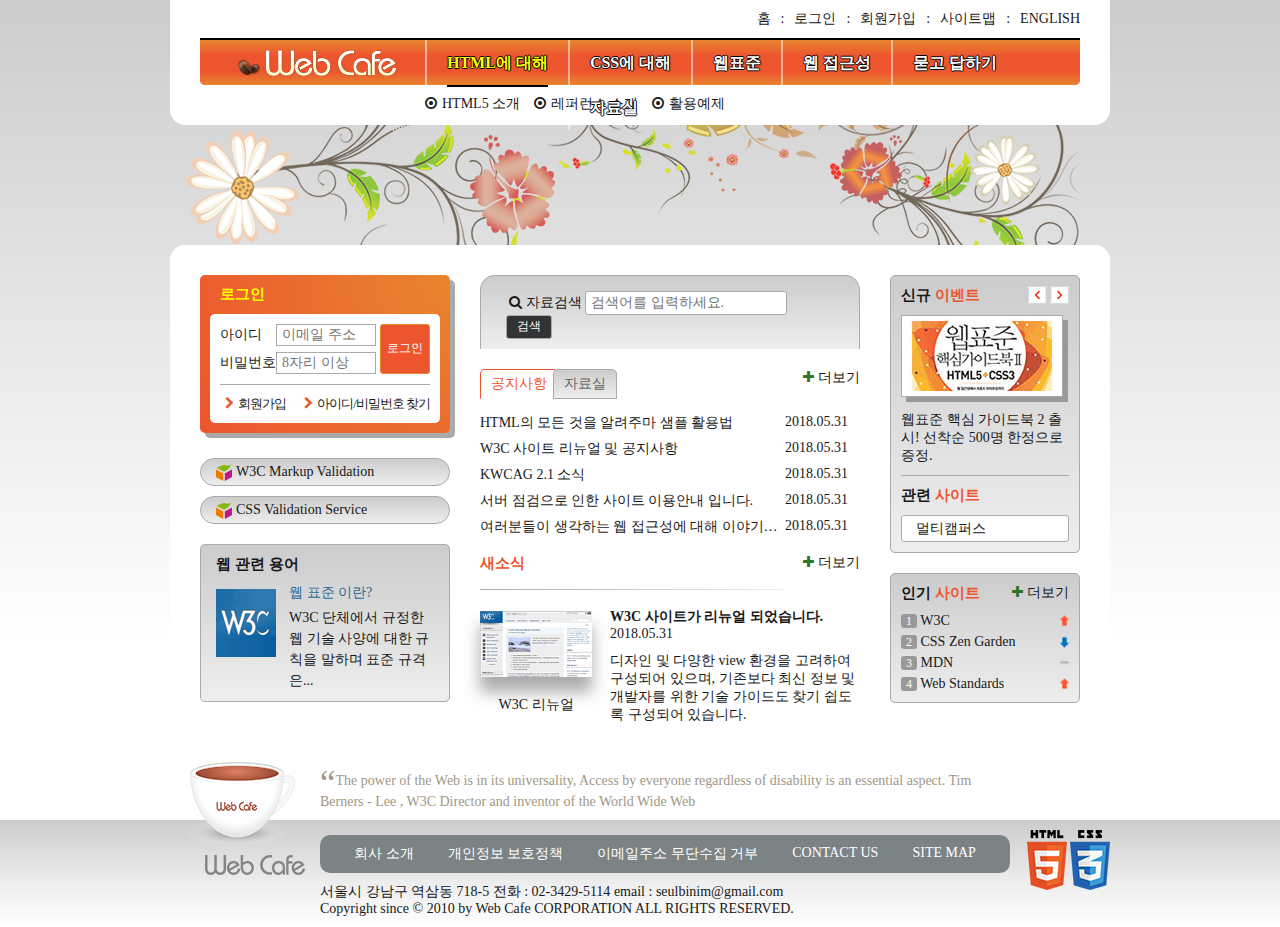
==== main.html @ 7573058a "웹카페 고정형 예제 준비" ====
<!DOCTYPE html>
<html lang="ko-KR">
  <head>
    <meta charset="UTF-8">
    <title>웹카페</title>
    <link rel="shortcut icon" href="images/common/webcafe.ico" type="image/x-icon">
    <link rel="stylesheet" href="css/main.css">
    <script src="js/jquery.min.js" defer></script>
    <script src="js/menu-tab.js" defer></script>
  </head>
  <body>
    <div class="wrapper">
      <header class="header">
        <h1 class="logo">
          <a href="#">
            <img src="images/logo.png" alt="Web Cafe">
          </a>
        </h1>
        <ul class="member">
          <li><a href="#">홈</a></li>
          <li><a href="#">로그인</a></li>
          <li><a href="#">회원가입</a></li>
          <li><a href="#">사이트맵</a></li>
          <li><a href="#">english</a></li>
        </ul>
        <nav class="navigation">
            <h2 class="readable-hidden">메인 메뉴</h2>
            <ul class="menu">
              <li class="menu-item menu-act" tabindex="0">
                <span class="menu-item-text">HTML에 대해</span>
                <ul class="sub-menu sub-menu1">
                  <li>
                    <a href="#">HTML5 소개</a>
                  </li>
                  <li>
                    <a href="#">레퍼런스 소개</a>
                  </li>
                  <li>
                    <a href="#">활용예제</a>
                  </li>
                </ul>
              </li>
              <li class="menu-item" tabindex="0">
                <span class="menu-item-text">CSS에 대해</span>
                <ul class="sub-menu sub-menu2">
                  <li>
                    <a href="#">CSS 소개</a>
                  </li>
                  <li>
                    <a href="#">CSS2 VS CSS3</a>
                  </li>
                  <li>
                    <a href="#">CSS 애니메이션</a>
                  </li>
                  <li>
                    <a href="#">CSS Framework</a>
                  </li>
                </ul>
              </li>
              <li class="menu-item" tabindex="0">
                <span class="menu-item-text">웹표준</span>
                <ul class="sub-menu sub-menu3">
                  <li>
                    <a href="#">웹표준 이란?</a>
                  </li>
                  <li>
                    <a href="#">W3C</a>
                  </li>
                  <li>
                    <a href="#">HTML5의 현재와 미래</a>
                  </li>
                </ul>
              </li>
              <li class="menu-item" tabindex="0">
                <span class="menu-item-text">웹 접근성</span>
                <ul class="sub-menu sub-menu4">
                  <li>
                    <a href="#">웹 접근성의 개요</a>
                  </li>
                  <li>
                    <a href="#">장애 환경의 이해</a>
                  </li>
                  <li>
                    <a href="#">장차법</a>
                  </li>
                  <li>
                    <a href="#">웹 접근성 품질마크</a>
                  </li>
                </ul>
              </li>
              <li class="menu-item" tabindex="0">
                <span class="menu-item-text">묻고 답하기</span>
                <ul class="sub-menu sub-menu5">
                  <li>
                    <a href="#">묻고 답하기</a>
                  </li>
                  <li>
                    <a href="#">FAQ</a>
                  </li>
                  <li>
                    <a href="#">1대1 질문</a>
                  </li>
                  <li>
                    <a href="#">웹표준</a>
                  </li>
                  <li>
                    <a href="#">웹 접근성</a>
                  </li>
                </ul>
              </li>
              <li class="menu-item" tabindex="0">
                <span class="menu-item-text">자료실</span>
                <ul class="sub-menu sub-menu6">
                  <li>
                    <a href="#">공개 자료실</a>
                  </li>
                  <li>
                    <a href="#">이미지 자료실</a>
                  </li>
                  <li>
                    <a href="#">웹표준 자료실</a>
                  </li>
                  <li>
                    <a href="#">웹 접근성 자료실</a>
                  </li>
                </ul>
              </li>
            </ul>
          </nav>
      </header>
      <div class="visual">
        <div class="visual-text">
          Web Standards &amp; Accessibility
        </div>
      </div>
      <main class="main">
        <div class="group group1">
          <section class="login">
            <h2 class="login-heading">로그인</h2>
            <form method="POST" action="https://formspree.io/seulbinim@gmail.com" class="login-form">
              <fieldset>
                <legend>회원 로그인 폼</legend>
                <p class="user-email">
                  <label for="user-email">아이디</label><input type="email" id="user-email" name="uid" required placeholder="이메일 주소">
                </p>
                <p class="user-pw">
                  <label for="user-pw">비밀번호</label><input type="password" id="user-pw" name="upw" required placeholder="8자리 이상">
                </p>
                <button type="submit" class="btn-login">로그인</button>
              </fieldset>
            </form>
            <ul class="sign">
              <li><a href="#" class="icon-right-open">회원가입</a></li>
              <li><a href="#" class="icon-right-open">아이디/비밀번호 찾기</a></li>
            </ul>
          </section>
          <h2 class="readable-hidden">유효성 검사 배너</h2>
          <ul class="validation-list">
            <li>
              <a href="https://validator.w3.org/" target="_blank" title="마크업 유효성 검사 사이트로 이동(새창)">
                W3C Markup Validation
              </a>
            </li>
            <li>
              <a href="https://jigsaw.w3.org/css-validator/" target="_blank" title="CSS 유효성 검사 사이트로 이동(새창)">
                CSS Validation Service
              </a>
            </li>
          </ul>
          <section class="term">
            <h2 class="term-heading">웹 관련 용어</h2>
            <dl class="term-list">             
              <div class="clearfix">
                <dt class="term-list-subject">웹 표준 이란?</dt>
                <dd class="term-list-thumbnail">
                  <img src="images/web_standards.gif" alt="W3C 로고">
                </dd>
                <dd class="term-list-brief">
                  W3C 단체에서 규정한 웹 기술 사양에 대한 규칙을 말하며 표준 규격은...
                </dd>
              </div>
            </dl>
          </section>
        </div>
        <div class="group group2">
          <h2 class="readable-hidden">검색</h2>
          <form method="POST" action="https://formspree.io/seulbinim@gmail.com" class="search-form">
            <fieldset>
              <legend>검색 폼</legend>
                              <label for="search" class="icon-search">자료검색</label>
                <input type="search" id="search" name="search"
                       placeholder="검색어를 입력하세요." required>
                <button type="submit" class="btn-search">검색</button>
              </fieldset>
          </form>
          <div class="board">
            <section class="notice tab-act">
              <h2 class="tab notice-heading" id="notice-heading">공지사항</h2>
              <ul class="notice-list">
                <li>
                  <a href="#">HTML의 모든 것을 알려주마 샘플 활용법</a>
                  <time datetime="2018-05-31T13:53:45">2018.05.31</time>
                </li>
                <li>
                  <a href="#">W3C 사이트 리뉴얼 및 공지사항</a>
                  <time datetime="2018-05-31T13:53:45">2018.05.31</time>
                </li>
                <li>
                  <a href="#">KWCAG 2.1 소식</a>
                  <time datetime="2018-05-31T13:53:45">2018.05.31</time>
                </li>
                <li>
                  <a href="#">서버 점검으로 인한 사이트 이용안내 입니다.</a>
                  <time datetime="2018-05-31T13:53:45">2018.05.31</time>
                </li>
                <li>
                  <a href="#">여러분들이 생각하는 웹 접근성에 대해 이야기를 나누어 봅시다.</a>
                  <time datetime="2018-05-31T13:53:45">2018.05.31</time>
                </li>
              </ul>
              <a href="#" class="icon-plus notice-more" title="공지사항" aria-labelledby="notice-heading">더보기</a>
            </section>
            <section class="pds">
              <h2 class="tab pds-heading" id="pds-heading">자료실</h2>
              <ul class="pds-list">
                <li>
                  <a href="#">디자인 사이트 링크 모음</a>
                  <time datetime="2018-05-31T13:53:45">2018.05.31</time>
                </li>
                <li>
                  <a href="#">웹 접근성 관련 자료 모음</a>
                  <time datetime="2018-05-31T13:53:45">2018.05.31</time>
                </li>
                <li>
                  <a href="#">예제 샘플 응용해보기</a>
                  <time datetime="2018-05-31T13:53:45">2018.05.31</time>
                </li>
                <li>
                  <a href="#">웹 접근성 향상을위한 국가 표준 기술 가이드라인</a>
                  <time datetime="2018-05-31T13:53:45">2018.05.31</time>
                </li>
                <li>
                  <a href="#">로얄티 프리 이미지 자료</a>
                  <time datetime="2018-05-31T13:53:45">2018.05.31</time>
                </li>
              </ul>
              <a href="#" class="icon-plus pds-more" title="자료실" aria-labelledby="pds-heading">더보기</a>
            </section>
          </div>
          <section class="news">
            <h2 class="news-heading">새소식</h2>
            <a href="#" class="news-link">
              <article class="news-item">
                <h3 class="news-item-heading">W3C 사이트가 리뉴얼 되었습니다.</h3>
                <time class="news-item-date" datetime="2018-05-31T16:19:23">2018.05.31</time>
                <p class="news-item-brief">
                  디자인 및 다양한 view 환경을 고려하여 구성되어 있으며, 
                  기존보다 최신 정보 및 개발자를 위한 기술 가이드도 
                  찾기 쉽도록 구성되어 있습니다.  
                </p>
                <figure class="news-item-thumbnail">
                  <img src="images/news.gif" alt="W3C 사이트가 HTML 발표 후 새롭게 리뉴얼 된 모습">
                  <figcaption>W3C 리뉴얼</figcaption>
                </figure>
              </article>
            </a>
            <a href="#" class="icon-plus news-more" title="새소식">더보기</a>
          </section>
        </div>
        <div class="group group3">
          <div class="event-related">
            <section class="event">
              <h2 class="event-heading">신규 <span>이벤트</span></h2>
              <div id="event-detail">
                <p class="event-thumbnail">
                  <img src="images/free_gift.gif" alt="이벤트 경품 : 웹표준 핵심 가이드북 2 HTML5+CSS3 도서 증정">
                </p>
                <p class="event-brief">
                    <em>웹표준 핵심 가이드북 2 출시!</em>
                    선착순 500명 한정으로 증정.
                </p>
              </div>
              <div class="btn-event">
                <button class="btn-event-prev">이전 이벤트 보기</button>
                <button class="btn-event-next">다음 이벤트 보기</button>
              </div>
            </section>
            <section class="related">
              <h2 class="related-heading">관련 <span>사이트</span></h2>
              <ul class="related-list" tabindex="0">
                <li><a href="#">멀티캠퍼스</a></li>
                <li><a href="#">W3C</a></li>
                <li><a href="#">CSS ZenGarden</a></li>
                <li><a href="#">웹접근성 연구소</a></li>
                <li><a href="#">Web Standards</a></li>
              </ul>
            </section>
          </div>
          <section class="favorite">
            <h2 class="favorite-heading">인기 <span>사이트</span></h2>
            <ol class="favorite-list">
              <li class="no1">
                <a href="#">W3C</a>
                <em class="up">상승</em>
              </li>
              <li class="no2">
                <a href="#">CSS Zen Garden</a>
                <em class="down">하락</em>
              </li>
              <li class="no3">
                <a href="#">MDN</a>
                <em class="stop">멈춤</em>
              </li>
              <li class="no4">
                <a href="#">Web Standards</a>
                <em class="up">상승</em>
              </li>
            </ol>
            <a href="#" class="icon-plus favorite-more" title="인기 사이트">더보기</a>
          </section>
        </div>
      </main>
      <article class="slogan">
        <h2 class="slogan-heading" title="웹카페에서 웹표준을">슬로건</h2>
        <p class="slogan-content">
          <q cite="http://w3.org/WAI">The power of the Web is in its universality, Access by everyone regardless of disability is an essential aspect.</q>
          Tim Berners - Lee , W3C Director and inventor of the World Wide Web
        </p>
        <footer class="readable-hidden">
          출처 : W3C, http://w3.org/WAI/
        </footer>
      </article>
      <div class="footer-bg">
        <footer class="footer">
          <a href="#" class="footer-logo">
            <img src="images/footer_logo.png" alt="web cafe">
          </a>
          <ul class="guide-list">
            <li><a href="#">회사 소개</a></li>
            <li><a href="#">개인정보 보호정책</a></li>
            <li><a href="#">이메일주소 무단수집 거부</a></li>
            <li><a href="#">contact us</a></li>
            <li><a href="#">site map</a></li>
          </ul>
          <address class="address">
            <span>서울시 강남구 역삼동 718-5</span>
            <span>전화 : 02-3429-5114</span>
            <span>email : <a href="mailto:seulbinim@gmail.com">seulbinim@gmail.com</a></span>
          </address>
          <small class="copyright">
            Copyright since &copy; 2010 by Web Cafe CORPORATION ALL RIGHTS RESERVED.
          </small>
          <div class="badge">
            <img src="images/html5_logo.png" alt="최신 표준인 HTML5를 사용하여 마크업 했습니다.">
            <img src="images/css3_logo.png" alt="최신 기술인 CSS3를 활용하여 디자인 했습니다.">
          </div>
        </footer>
      </div>
    </div>
  </body>
</html>
---- css/main.css ----
@charset "utf-8";
@import url("https://spoqa.github.io/spoqa-han-sans/css/SpoqaHanSans-kr.css");
@import url("fontello.css");
@import url("normalize.css");
/* 스타일 초기화 */
html,
body,
div,
span,
applet,
object,
iframe,
h1,
h2,
h3,
h4,
h5,
h6,
p,
blockquote,
pre,
a,
abbr,
acronym,
address,
big,
cite,
code,
del,
dfn,
em,
img,
ins,
kbd,
q,
s,
samp,
small,
strike,
strong,
sub,
sup,
tt,
var,
b,
u,
i,
center,
dl,
dt,
dd,
ol,
ul,
li,
fieldset,
form,
label,
legend,
table,
caption,
tbody,
tfoot,
thead,
tr,
th,
td,
article,
aside,
canvas,
details,
embed,
figure,
figcaption,
footer,
header,
hgroup,
menu,
nav,
output,
ruby,
section,
summary,
time,
mark,
audio,
video {
  margin: 0;
  padding: 0;
  border: 0;
  font-size: 100%;
  font: inherit;
  vertical-align: baseline;
}
/* HTML5 display-role reset for older browsers */
article,
aside,
details,
figcaption,
figure,
footer,
header,
hgroup,
menu,
nav,
section,
main {
  display: block;
}
ul {
  list-style-type: none;
}
a {
  color: inherit;
  text-decoration: none;
}
/* 본문 기본 스타일 */
*,
*::before,
*::after {
  box-sizing: border-box;
}
html {
  font-size: 10px;
}
body {
  font-size: 1.4rem;
  font-family: "Spoqa Han Sans";
  font-weight: 400;
  background-color: #fff;
  color: #181818;
}
/* float를 해제하기 위한 clear 선언 */
.clearfix::after {
  content: "";
  clear: both;
  display: block;
}
/* 숨김 콘텐츠 */
.readable-hidden, legend{
  position: absolute;
  width: 1px;
  height: 1px;
  overflow: hidden;
  clip: rect(0,0,0,0);
}
/* 웹카페 레이아웃 */
.wrapper {
  background: url("images/bg_flower.png") no-repeat 50% 0, linear-gradient(to bottom, #ccc, #eee 45%, #fff 70%, #fff 100%) repeat;
  background-color: #ccc;
}
.header,
.visual,
.main,
.slogan,
.footer {
  width: 940px;
  margin: 0 auto;
}
/* 헤더 */
.header {
  background-color: #fff;
  position: relative;
  padding: 0 30px 40px;
  border-radius: 0 0 15px 15px;
}
/* 로고 */
.logo {
  position: absolute;
  top: 47px;
  left: 65px;
}
/* 멤버 링크 */
.member {
  text-align: right;
  font-size: 0;
  position: relative;
  right: -10px;
}
.member li {
  display: inline-block;
  font-size: 1.4rem;
  text-transform: uppercase;
  padding: 2px 0;
}
.member a{
  display: inline-block;
  padding: 8px 10px;
}
.member li:nth-child(n+2)::before{
  content: ":"
}
/* 메인 메뉴 */
.menu{
  background: linear-gradient(to bottom, #e8852e 0%,#ed552f 35%,#ed552f 70%,#e8852e 100%);
  background-color: #ed552f;
  border-top: 2px solid #000;
  border-radius: 0 0 5px 5px;
  padding-left: 225px;
  height: 47px;
}
.menu-item{
  float: left;
  position: relative;
  outline: 0;
}
.menu-item-text{
  cursor: pointer;
  display: block;
  color: #fff;
  font-weight: 700;
  font-size: 1.6rem;
  padding: 0 20px;
  line-height: 45px;
  border-left: 2px solid rgba(255,255,255,.5);
  text-shadow: 1px 0 0 #000, 0 1px 0 #000, -1px 0 0 #000, 0 -1px 0 #000;
}
.menu-act .menu-item-text{
  color: #ff0;
}
.menu-act .menu-item-text::after{
  content: "";
  display: block;
  background: #000;
  height: 2px;
}
.menu-act .sub-menu{
  display: block !important;
}
.sub-menu{
  position: absolute;
  top: 47px;
  display: none;
  white-space: nowrap;
}
.sub-menu li{
  display: inline-block;
}
.sub-menu a{
  display: inline-block;
  padding: 8px 0 7px;
  margin-right: 10px;
  outline: 0;
}
.sub-menu li:last-child a{
  margin-right: 0;
}
.sub-menu a::before{
  content: "\f192";
  font-family: "fontello";
  margin-right: 5px;
}
.sub-menu a:hover, 
.sub-menu a:focus{
  color: #f00;
}
.sub-menu a:hover::before, 
.sub-menu a:focus::before{
  content: "\e800";
}
.sub-menu1{
  left: 0;
}
.sub-menu2{
  left: 0;
}
.sub-menu3{
  left: 0;
}
.sub-menu4{
  right: 0;
}
.sub-menu5{
  right: 0;
}
.sub-menu6{
  right: 0;
}
/* 비주얼 */

/* 텍스트 애니메이션 */
@keyframes textAni{
  0%{
    font-size: 12px;
    color: rgba(0,0,0,0);
    transform: translate(0,0);
  }
  100%{
    font-size: 24px;
    color: rgba(0,0,0,1);
    transform: translate(400px,75px);
  }
}
/* 배경 애니메이션 */
@keyframes flowerAni{
  0%{ opacity: 1; }
  100%{ opacity: 0; }
}
.visual {
  height: 120px;
  position: relative;
}
.visual::before, .visual::after{
  content: "";
  position: absolute;
  top: 0;
  left: 0;
  width: 100%;
  height: 100%;
  background-repeat: no-repeat;
  animation: flowerAni 2000ms infinite alternate ease-in-out;
}
.visual::before{
  background-image: url("images/ani_flower_01.png"), url("images/ani_flower_02.png");
  background-position: 0 -10px, 670px 10px;
}
.visual::after{
  background-image: url("images/ani_flower_03.png"), url("images/ani_flower_04.png");
  background-position: 300px 10px, 800px 10px;
  animation-delay: 1000ms;
}
.visual-text{
  font-family: Georgia, 'Times New Roman', Times, serif;
  display: inline-block;
  color: rgba(0,0,0,0);
  animation: textAni 2000ms forwards ease-in-out;
}
/* float을 활용한 메인 콘텐츠 레이아웃 */
/* .main{
  padding: 30px 15px;
  border-radius: 15px 15px 0 0;
  background-color: #fff;
  min-height: 400px;
}
.group{
  height: 200px;
  float: left;
  margin: 0 15px;
} */
/* flex를 활용한 메인 콘텐츠 레이아웃 */
.main {
  border-radius: 15px 15px 0 0;
  background-color: #fff;
  display: flex;
  flex-direction: row;
  justify-content: space-evenly;
  padding: 30px 0;
  min-height: 400px;
}
.group1 {
  width: 250px;
}
.group2 {
  width: 380px;
}
.group3 {
  width: 190px;
}
/* 로그인 */
.login{
  background: radial-gradient(circle at right top, #e8852e, #ed552f);
  background-color: #ed552f;
  border-radius: 5px;
  padding: 10px 10px 10px 10px;
  box-shadow: 5px 5px 0 0 #aaa;
}
.login-heading{
  color: #ff0;
  font-weight: 700;
  font-size: 1.5rem;
  text-indent: 10px;
}
.login-form{
  background-color: #fff;
  border-radius: 5px 5px 0 0;
  padding: 10px 10px 0 10px;
  margin-top: 10px;
}
.login-form fieldset{
  position: relative;
  padding-bottom: 10px;
  border-bottom: 1px solid #aaa;
}
.user-email{
  margin-bottom: 6px;
}
.login-form label{
  display: inline-block;
  width: 4em;
}
.login-form input{
  width: 100px;
  height: 22px;
  border: 1px solid #aaa;
  padding: 1px 1px 1px 5px;
}
.btn-login{
  position: absolute;
  top: 0;
  right: 0;
  width: 50px;
  height: 50px;
  border: 1px solid #e8852e;
  background-color: #ed552f;
  color: #fff;
  padding: 0;
  font-size: 1.2rem;
  border-radius: 3px;
}
.sign{
  background-color: #fff;
  border-radius: 0 0 5px 5px;
  padding: 10px;
}
.sign li{
  letter-spacing: -1px;
  font-size: 1.3rem;
}
.sign .icon-right-open::before{
  color: #ed552f;
}
/* float를 활용한 텍스트 링크 배치 */
/* .sign::after{
  content: "";
  display: block;
  clear: both;
}
.sign li:first-child{
  float: left;
}
.sign li:last-child{
  float: right;
} */
/* flex를 활용한 텍스트 링크 배치 */
.sign{
  display: flex;
  justify-content: space-between;
}
/* 유효성 검사 배너 */
.validation-list{
  margin-top: 25px
}
.validation-list li{
  margin-bottom: 10px;
}
.validation-list a{
  display: block;
  background: url("images/validation_icon.png") no-repeat 15px 50%,
              linear-gradient(to bottom, #ccc, #eee);
  border: 1px solid #aaa;
  border-radius: 30px;
  padding: 5px 5px 5px 35px;
}
.validation-list a:hover, 
.validation-list a:focus{
  color: #f00;
  outline: 0;
}
/* 웹 관련 용어 */
.term{
  background: linear-gradient(to bottom, #ccc, #eee);
  background-color: #ccc;
  margin-top: 20px;
  border: 1px solid #aaa;
  border-radius: 5px;
  padding: 10px 15px;
}
.term-heading{
  font-weight: 700;
  font-size: 1.5rem;
}
.term-list{
  margin-top: 10px;
}
.term-list-subject{
  color: #296897;
  float: right;
  width: 145px;
}
.term-list-thumbnail{
  float: left;
  position: relative;
  top: 5px;
}
.term-list-thumbnail img{
  display: block;
}
.term-list-brief{
  line-height: 1.5;
  float: right;
  width: 145px;
  margin-top: 5px;
}
.even{
  margin-top: 10px;
}
.even .term-list-subject, .even .term-list-brief{
  float: left;
}
.even .term-list-thumbnail{
  float: right;
}
/* 검색 폼 */
.search-form{
  border: 1px solid #aaa;
  border-bottom: 0;
  border-radius: 15px 15px 0 0;
  background: linear-gradient(to bottom, #ccc, #eee);
  background-color: #ccc;
  padding: 15px 25px 10px;
}
.search-form label, .search-form input, .btn-search{
  vertical-align: middle;
}
.search-form input{
  border: 1px solid #aaa;
  border-radius: 3px;
  padding: 1px 1px 1px 5px;
  height: 24px;
  width: 202px;
}
.btn-search{
  border: 1px solid #aaa;
  background-color: #333;
  color: #fff;
  height: 24px;
  padding: 0 10px;
  border-radius: 3px;
  font-size: 1.2rem;
}
/* 공지사항 및 자료실 */
.board{
  margin-top: 20px;
  position: relative;
}
.notice-list, .pds-list, .notice-more, .pds-more{
  display: none;
}
.tab-act .notice-list, .tab-act .pds-list,
.tab-act .notice-more, .tab-act .pds-more{
  display: block;
}
.tab{
  position: absolute;
  top: 0;
  cursor: pointer;
}
.notice-heading{
  left: 0;
}
.pds-heading{
  left: 73px;
}
.notice-list, .pds-list{
  padding-top: 45px;
}
.notice-list li, .pds-list li{
  margin-bottom: 10px;
  /* display: flex;
  justify-content: space-between; */
}
.notice-list a, .pds-list a{
  float: left;
  width: calc(100% - 75px);
  white-space: nowrap;
  overflow: hidden;
  text-overflow: ellipsis;
}
.notice-more, .pds-more{
  position: absolute;
  top: -8px;
  right: -8px;
  padding: 8px;
}
.tab{
  border: 1px solid #aaa;
  border-radius: 5px 5px 0 0;
  background: linear-gradient(to bottom, #ccc, #eee);
  background-color: #ccc;
  color: #666;
  padding: 5px 10px;
}
.tab-act .tab{
  border-color: #ed552f;
  border-bottom-color: #fff;
  background: #fff;
  color: #ed552f;
}
.board .icon-plus::before{
  color: hsla(110,50%,30%,1)
}
/* 새소식 */
.news{
  margin-top: 20px;
  position: relative;
}
.news::before{
  content: "";
  position: absolute;
  top: 35px;
  left: 0;
  width: 80%;
  height: 1px;
  background: linear-gradient(to right, #aaa, #eee);
  background-color: #aaa;
}
.news-heading{
  font-weight: 700;
  color: #ed552f;
  font-size: 1.5rem;
}
.news-link{
  display: block;
  margin-top: 35px;
}
.news-item{
  padding-left: 130px;
  position: relative;
  min-height: 105px;
}
.news-item-heading{
  font-weight: 700;
}
.news-item-brief{
  margin-top: 10px;
}
.news-item-thumbnail{
  position: absolute;
  top: 3px;
  left: 0;
  text-align: center;
}
.news-item-thumbnail img{
  box-shadow: 0 15px 15px 0 #aaa;
  margin-bottom: 15px;
}
.news-more{
  position: absolute;
  top: -8px;
  right: -8px;
  padding: 8px;
}
.news .icon-plus::before{
  color: hsla(110,50%,30%,1)
}
/* 신규 이벤트 및 관련 사이트 */
.event-related{
  background: linear-gradient(to bottom, #ccc, #eee);
  background-color: #ccc;
  border: 1px solid #aaa;
  border-radius: 5px;
  padding: 10px;
}
.event{
  border-bottom: 1px solid #aaa;
  position: relative;
}
.event-heading, 
.related-heading, 
.favorite-heading {
  font-weight: 700;
  font-size: 1.5rem;
}
.event-heading span, 
.related-heading span,
.favorite-heading span{
  color: #ed552f;
}
.event-thumbnail, .event-brief{
  margin: 10px 0;
}
.event-thumbnail img{
  border: 1px solid #aaa;
  box-shadow: 5px 5px 0 0 #999;
}
.btn-event{
  height: 18px;
  position: absolute;
  top: 0;
  right: 0;
}
.btn-event-prev, .btn-event-next{
  cursor: pointer;
  width: 19px;
  height: 0;
  border: 0;
  padding: 18px 0 0 0;
  overflow: hidden;
  background: url("images/back_forward.png") no-repeat;
}
.btn-event-next{
  background-position: -36px 0;
}
.related{
  padding-top: 10px;
}
.related-list{
  background-color: #fff;
  margin-top: 10px;
  border: 1px solid #aaa;
  border-radius: 3px;
  height: 27px;
  overflow: hidden;
  transition: all 500ms ease-in-out;
}
.related-list:hover, 
.related-list:focus{
  height: 137px;
  padding: 5px 0;
}
.related-list a{
  display: block;
  line-height: 25px;
  text-indent: 1em;
}
/* 인기 사이트 */
.favorite{
  margin-top: 20px;
  border: 1px solid #aaa;
  border-radius: 5px;
  background: linear-gradient(to bottom, #ccc, #eee);
  background-color: #ccc;
  padding: 10px;
  position: relative;
}
.favorite-list{
  overflow: hidden;
  counter-reset: number;
  margin-top: 5px;
}
.favorite-list li{
  margin-top: 5px;
  counter-increment: number;
  position: relative;
}
.favorite-list li::before{
  content: counter(number);
  color: #fff;
  font-size: 1.2rem;
  background-color: #999;
  padding: 0 5px;
  border-radius: 3px;
}
.up, .stop, .down{
  background: url("images/rank.png") no-repeat;
  width: 9px;
  height: 0;
  padding-top: 11px;
  overflow: hidden;
  position: absolute;
  right: 0;
  top: 50%;
  transform: translateY(-50%);
}
.stop{
  background-position: 0 50%;
}
.down{
  background-position: 0 100%;
}
.favorite-more{
  position: absolute;
  top: 2px;
  right: 2px;
  padding: 8px;
}
.favorite-more::before{
  color: hsla(110,50%,30%,1);
}
/* 슬로건 */
.slogan {
  position: relative;
  padding: 0 100px 10px 150px;
}
.slogan-heading{
  width: 110px;
  height: 83px;
  line-height: 83px;
  text-align: center;
  position: absolute;
  left: 15px;
  bottom: -25px;
}
.slogan-heading::after{
  content: "";
  position: absolute;
  width: 100%;
  height: 100%;
  top: 0;
  left: 0;
  background: url("images/coffee.png") no-repeat;
}
.slogan-content{
  color: #a09784;
}
.slogan-content q::before{
  font-size: 3.5rem;
  position: relative;
  top: 10px;
}
.slogan-content q::after{
  content: "";
}
/* 푸터 */
.footer-bg {
  background: linear-gradient(to bottom, #ccc, #eee 60%, #fff 100%);
  background-color: #ccc;
}
.footer {
  position: relative;
  padding: 15px 100px 10px 150px;
}
/* 푸터 로고 */
.footer-logo{
  position: absolute;
  top: 35px;
  left: 35px;
}
/* 가이드링크 */
.guide-list{
  background: #7b8385;
  color: #fff;
  border-radius: 10px;
  display: flex;
  justify-content: space-evenly;
  padding: 2px 0;
}
.guide-list a{
  text-transform: uppercase;
  display: block;
  padding: 8px 0;
}
/* 주소 및 저작권 정보 */
.address{
  font-style: normal;
  margin-top: 10px;
}
/* HTML5와 CSS3 로고 */
.badge{
  position: absolute;
  top: 10px;
  right: 0;
}
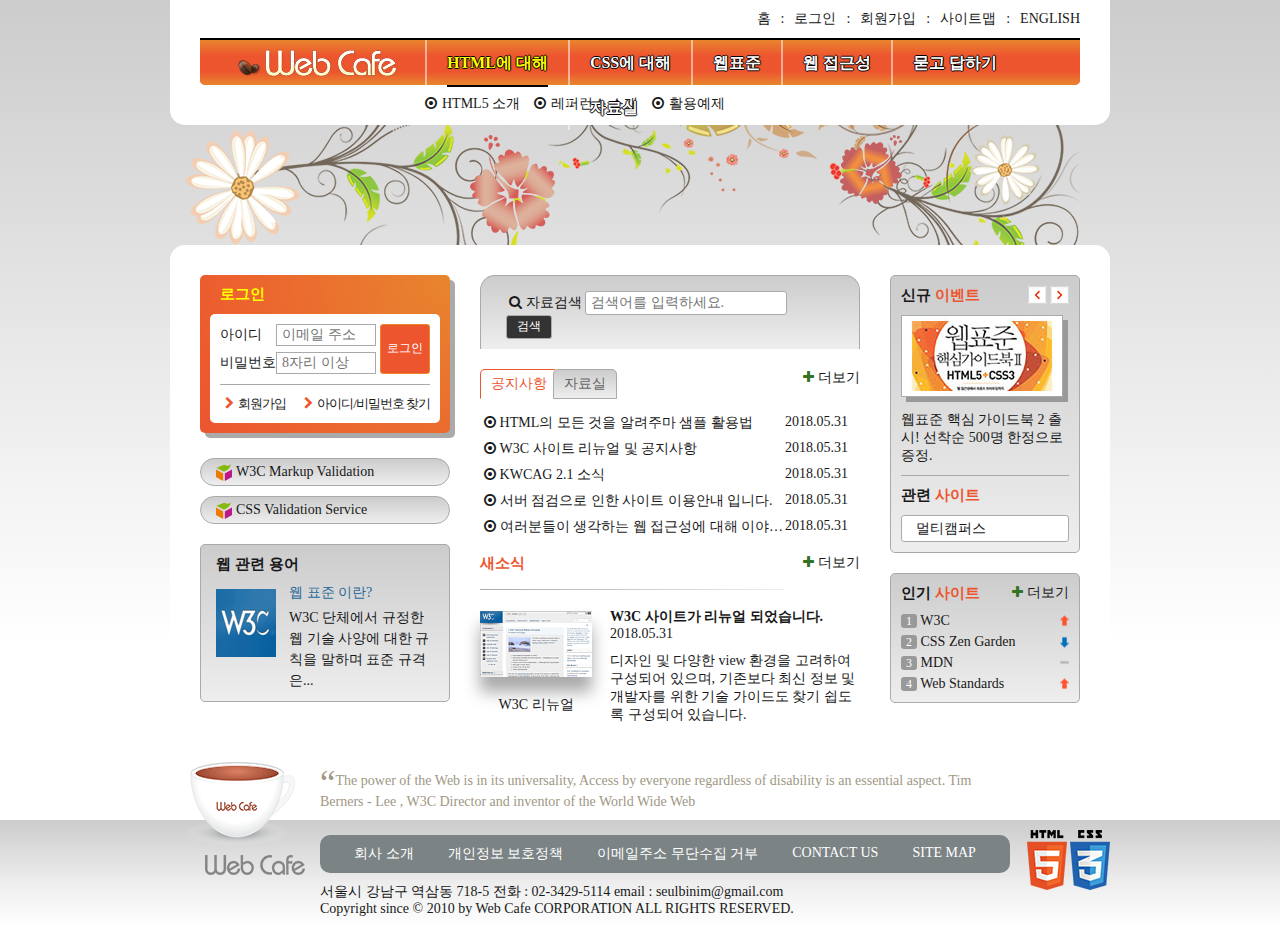
==== commit bbd35835: "main" ====
--- a/main.html
+++ b/main.html
@@ -6,7 +6,7 @@
     <link rel="shortcut icon" href="images/common/webcafe.ico" type="image/x-icon">
     <link rel="stylesheet" href="css/main.css">
     <script src="js/jquery.min.js" defer></script>
-    <script src="js/menu-tab.js" defer></script>
+    <script src="js/main.js" defer></script>
   </head>
   <body>
     <div class="wrapper">
@@ -187,10 +187,12 @@
           <form method="POST" action="https://formspree.io/seulbinim@gmail.com" class="search-form">
             <fieldset>
               <legend>검색 폼</legend>
-                              <label for="search" class="icon-search">자료검색</label>
+                <div role="group">
+                  <label for="search" class="icon-search">자료검색</label>
                 <input type="search" id="search" name="search"
-                       placeholder="검색어를 입력하세요." required>
+                placeholder="검색어를 입력하세요." required>
                 <button type="submit" class="btn-search">검색</button>
+              </div>
               </fieldset>
           </form>
           <div class="board">
@@ -358,4 +360,4 @@
       </div>
     </div>
   </body>
-</html>
+</html>